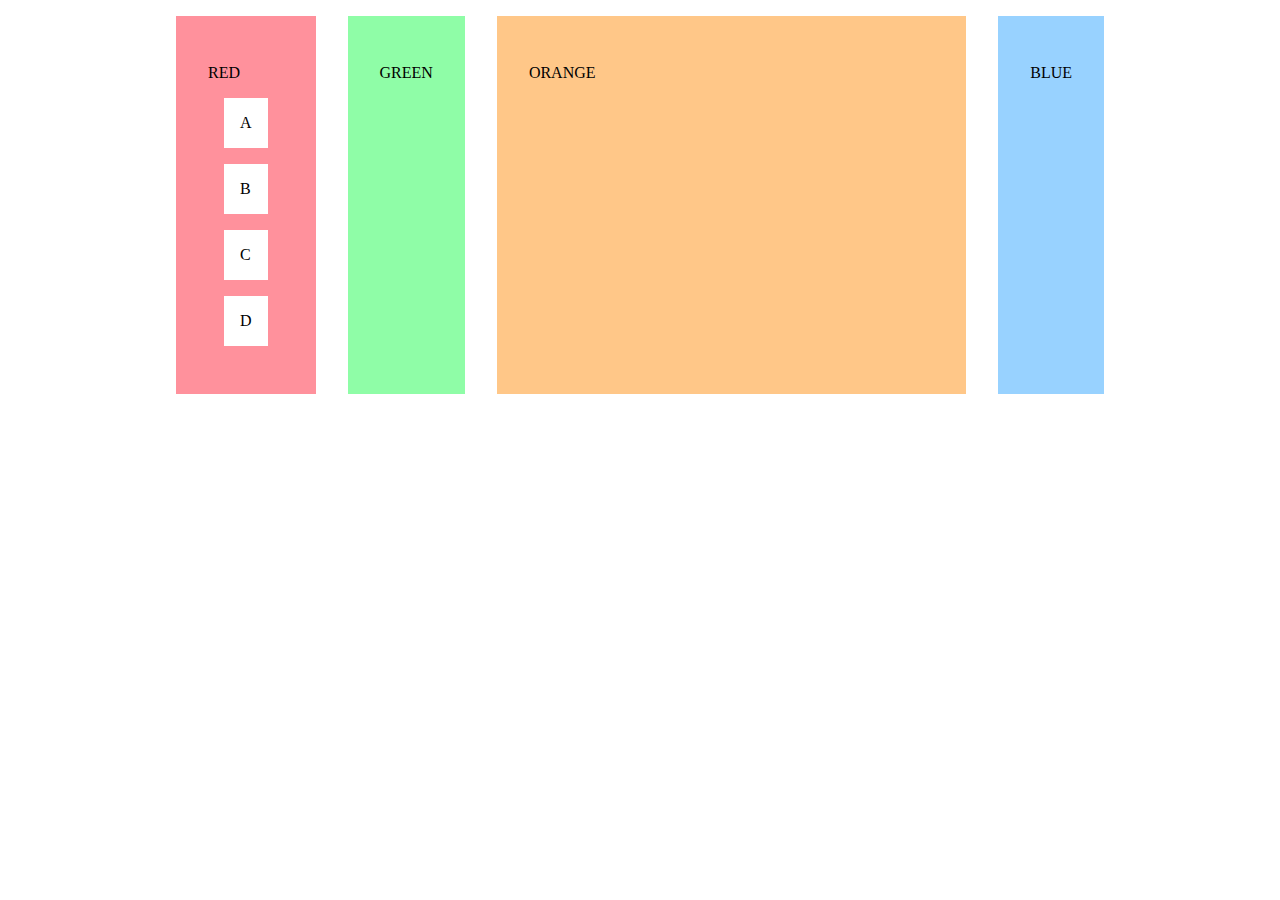
==== 7-flexbox-properties/index.html @ d4d74938 "flexbox-properties" ====
<!DOCTYPE html>
<html lang="en">

<head>
  <meta charset="UTF-8">
  <meta http-equiv="X-UA-Compatible" content="IE=edge">
  <meta name="viewport" content="width=device-width, initial-scale=1.0">
  <title>Blocks</title>
  <link rel="stylesheet" href="start.css">
  <link rel="stylesheet" href="style.css">
</head>

<body>
  <div class="body-container">
    <section id="green">
    <p>GREEN</p>
    </section>
  
    <section id="orange">
      <p>ORANGE</p>
    </section>
    <section id="red">
      <p>RED</p>
      <ul>
        <li>A</li>
        <li>B</li>
        <li>C</li>
        <li>D</li>
      </ul>
    </section>
    <section id="blue">
      <p>BLUE</p>
    </section>
  </div>
</body>

</html>
---- 7-flexbox-properties/start.css ----
.body-container{
    display:flex;
    justify-content: space-around;
}
#orange{
    flex:2;
    order: 1;
}
#blue{
    order: 1;
}
#green{
    order: 1;
}
---- 7-flexbox-properties/style.css ----
body {
  width: 60em;
  margin: 0 auto;
}

section {
  padding: 2em;
  margin: 1em;
}

#green {
  background-color: #8ffda7;
}

#orange {
  background-color: #ffc788;
}

#yellow {
  background-color: #ffff92;
}

#red {
  background-color: #ff919c;
}

#blue {
  background-color: #98d2ff;
}

ul {
  padding: 0;
}

li {
  background-color: white;
  padding: 1em;
  display: block;
  margin: 1em;
}
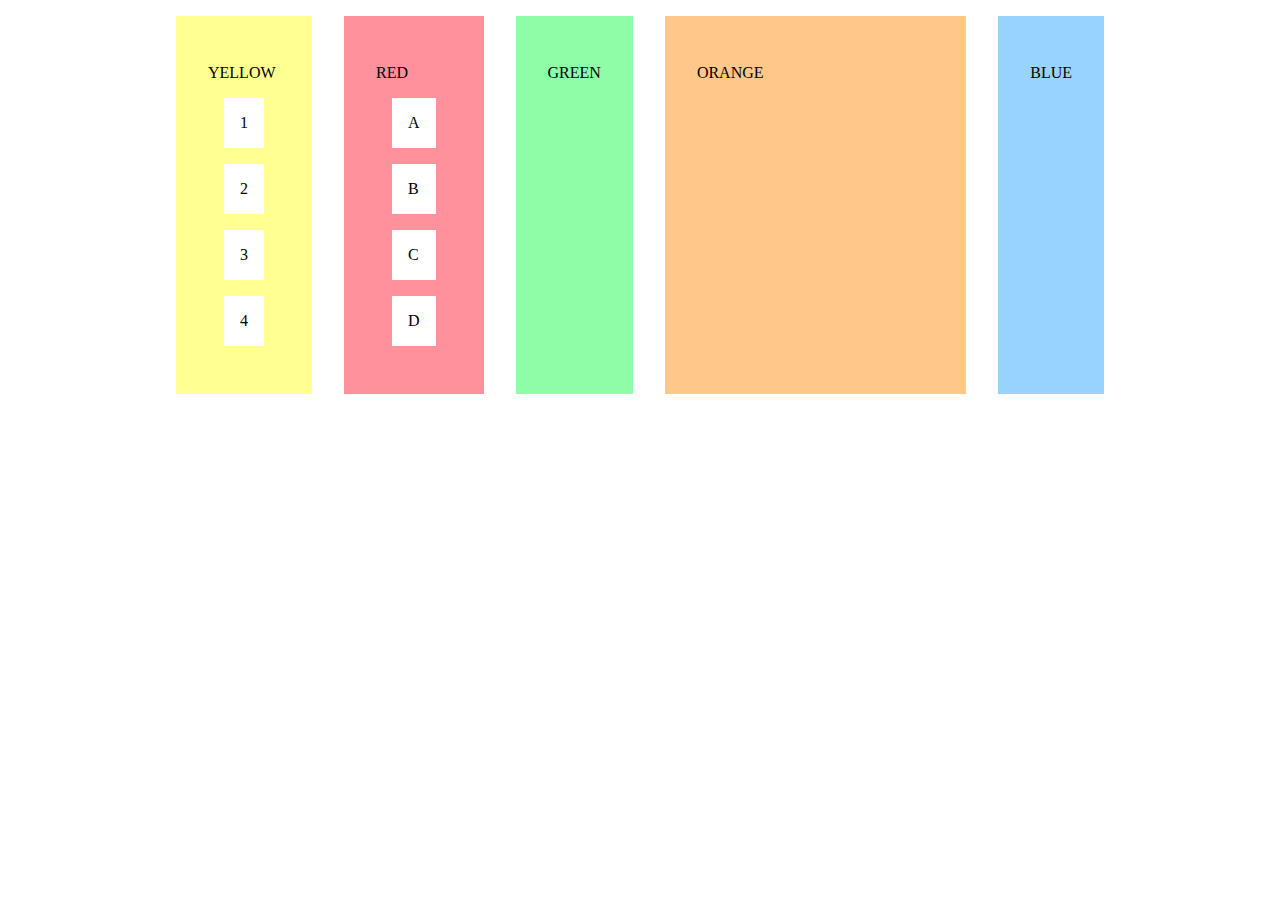
==== commit 5d9839ae: "flexbox-properties-updated" ====
--- a/7-flexbox-properties/index.html
+++ b/7-flexbox-properties/index.html
@@ -14,23 +14,31 @@
   <div class="body-container">
     <section id="green">
     <p>GREEN</p>
-    </section>
-  
-    <section id="orange">
-      <p>ORANGE</p>
-    </section>
-    <section id="red">
-      <p>RED</p>
-      <ul>
-        <li>A</li>
-        <li>B</li>
-        <li>C</li>
-        <li>D</li>
-      </ul>
-    </section>
-    <section id="blue">
-      <p>BLUE</p>
-    </section>
+  </section>
+  <section id="yellow">
+    <p>YELLOW</p>
+    <ul>
+      <li>1</li>
+      <li>2</li>
+      <li>3</li>
+      <li>4</li>
+    </ul>
+  </section>
+  <section id="orange">
+    <p>ORANGE</p>
+  </section>
+  <section id="red">
+    <p>RED</p>
+    <ul>
+      <li>A</li>
+      <li>B</li>
+      <li>C</li>
+      <li>D</li>
+    </ul>
+  </section>
+  <section id="blue">
+    <p>BLUE</p>
+  </section>
   </div>
 </body>
 
